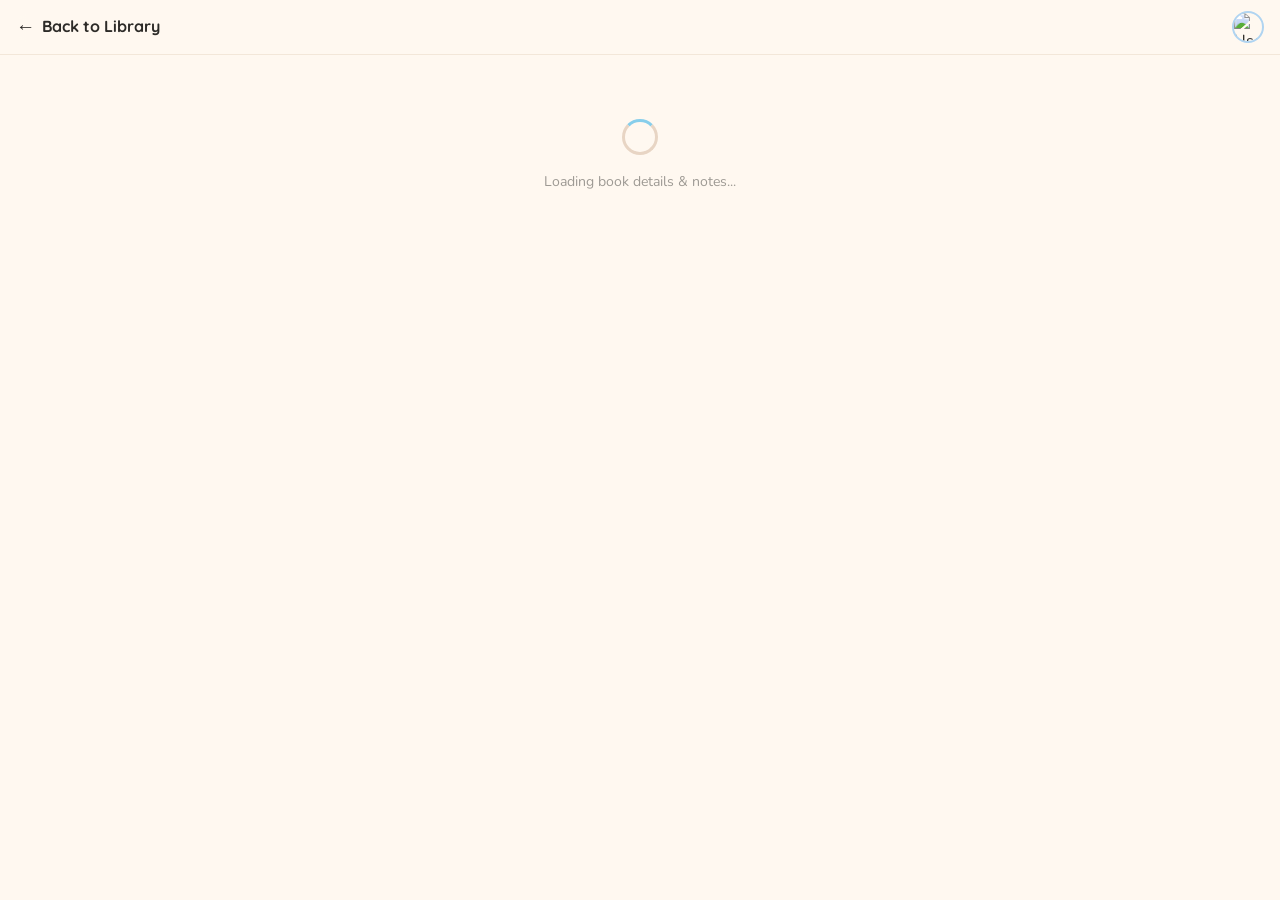
==== book-detail.html @ 28ae83ac "initial commit" ====
<!DOCTYPE html>
<html lang="en">
<head>
  <meta charset="UTF-8">
  <meta name="viewport" content="width=device-width, initial-scale=1.0">
  <meta name="description" content="Book Notes & Insights — Angel's Reading Corner">
  <title>Book Details — Angel's Reading Corner</title>
  <link rel="stylesheet" href="css/global.css">
  <link rel="stylesheet" href="css/library.css">
  <link rel="stylesheet" href="css/book-detail.css">
  <link rel="icon" href="data:image/svg+xml,<svg xmlns='http://www.w3.org/2000/svg' viewBox='0 0 100 100'><text y='.9em' font-size='90'>📖</text></svg>">
</head>
<body>
  <!-- ===== Top Bar ===== -->
  <header class="top-bar">
    <a href="library.html" class="top-bar-brand" aria-label="Back to library">
      <span class="brand-icon">←</span>
      <span class="brand-name">Back to Library</span>
    </a>
    <div class="top-bar-actions">
      <div id="user-avatar" class="user-avatar" title="Account">
        <img id="user-avatar-img" src="" alt="User">
      </div>
    </div>
  </header>

  <!-- ===== User Menu Dropdown ===== -->
  <div id="user-menu" class="user-menu" style="display: none;">
    <div class="user-menu-info">
      <img id="menu-avatar" src="" alt="User avatar">
      <div>
        <p id="menu-name" class="menu-name"></p>
        <p id="menu-email" class="menu-email"></p>
      </div>
    </div>
    <button id="btn-menu-logout" class="btn btn-secondary btn-sm" style="width:100%;">Sign Out</button>
  </div>

  <!-- ===== Main Content Container ===== -->
  <main class="book-detail-main container">
    <!-- Loading State -->
    <div id="loading-state" class="loading-state">
      <div class="loader"></div>
      <p>Loading book details & notes...</p>
    </div>

    <!-- Error State -->
    <div id="error-state" class="empty-state" style="display: none;">
      <div class="empty-illustration">⚠️</div>
      <h2>Book not found</h2>
      <p>This book might have been deleted or doesn't exist.</p>
      <a href="library.html" class="btn btn-primary" style="margin-top: 1rem;">Go back to Library</a>
    </div>

    <!-- Detail Container -->
    <div id="detail-container" class="detail-container" style="display: none;">
      <!-- Hero Card -->
      <section class="card book-hero-card animate-slide-up">
        <div class="book-hero-layout">
          <div class="book-hero-cover" id="detail-cover-box">
            <img id="detail-cover-img" src="" alt="Book cover">
          </div>
          <div class="book-hero-info">
            <div class="book-hero-header">
              <span id="detail-genre" class="genre-badge"></span>
              <div id="detail-rating" class="star-rating-display"></div>
            </div>
            <h1 id="detail-title" class="book-hero-title"></h1>
            <div class="book-hero-meta">
              <span id="detail-date" class="meta-item">
                <svg width="15" height="15" viewBox="0 0 24 24" fill="none" stroke="currentColor" stroke-width="2" stroke-linecap="round" stroke-linejoin="round"><rect x="3" y="4" width="18" height="18" rx="2" ry="2"></rect><line x1="16" y1="2" x2="16" y2="6"></line><line x1="8" y1="2" x2="8" y2="6"></line><line x1="3" y1="10" x2="21" y2="10"></line></svg>
                <span></span>
              </span>
              <span id="detail-pages" class="meta-item">
                <svg width="15" height="15" viewBox="0 0 24 24" fill="none" stroke="currentColor" stroke-width="2" stroke-linecap="round" stroke-linejoin="round"><path d="M2 3h6a4 4 0 0 1 4 4v14a3 3 0 0 0-3-3H2z"></path><path d="M22 3h-6a4 4 0 0 0-4 4v14a3 3 0 0 1 3-3h7z"></path></svg>
                <span></span>
              </span>
            </div>
            <div class="book-hero-actions">
              <button id="btn-edit-book" class="btn btn-secondary btn-sm">✏️ Edit Book</button>
              <button id="btn-delete-book" class="btn btn-danger btn-sm">🗑️ Delete Book</button>
            </div>
          </div>
        </div>
      </section>

      <!-- Notes Section -->
      <section class="notes-page-section animate-slide-up">
        <div class="notes-page-header">
          <div class="notes-title-wrap">
            <h2>📝 Notes & Insights</h2>
            <span id="notes-count-badge" class="notes-count-badge">0 notes</span>
          </div>
          <button id="btn-add-note" class="btn btn-primary btn-sm">+ Add Note</button>
        </div>

        <!-- Add/Edit Note Form -->
        <div id="note-form-wrap" class="note-form-wrap card" style="display: none;">
          <h3 id="note-form-title" style="margin-bottom: 0.8rem; font-size: 0.95rem;">New Note</h3>
          <form id="form-note" class="form-note" autocomplete="off">
            <input type="hidden" id="note-edit-id" value="">
            <div class="form-group">
              <label for="note-title">Note Title</label>
              <input type="text" id="note-title" placeholder="e.g., Key take-away from Chapter 3" required>
            </div>
            <div class="form-group">
              <label for="note-desc">Description / Thoughts</label>
              <textarea id="note-desc" placeholder="Write your insights, quotes, or learnings here..." required></textarea>
            </div>
            <div class="form-group">
              <label for="note-page">Page / Chapter (optional)</label>
              <input type="text" id="note-page" placeholder="e.g., Page 42 or Chapter 5">
            </div>
            <div class="form-actions">
              <button type="button" class="btn btn-secondary btn-sm" id="btn-cancel-note">Cancel</button>
              <button type="submit" class="btn btn-primary btn-sm" id="btn-save-note">Save Note</button>
            </div>
          </form>
        </div>

        <!-- Notes List -->
        <div id="notes-list" class="notes-list">
          <!-- Notes rendered dynamically -->
        </div>

        <div id="notes-empty" class="empty-state notes-empty" style="display: none;">
          <div class="empty-illustration" style="font-size: 2.5rem;">✍️</div>
          <h3>No notes recorded yet</h3>
          <p>Add your first note or chapter insight for this book!</p>
        </div>
      </section>
    </div>
  </main>

  <!-- ===== MODAL: Edit Book ===== -->
  <div id="modal-add-book" class="modal-overlay" aria-hidden="true">
    <div class="modal-content">
      <div class="modal-header">
        <h2 id="modal-book-title">Edit Book</h2>
        <button class="modal-close" data-close="modal-add-book" aria-label="Close">✕</button>
      </div>
      <form id="form-book" class="form-book" autocomplete="off">
        <input type="hidden" id="book-edit-id" value="">

        <div class="form-group">
          <label for="book-title">Book Title</label>
          <input type="text" id="book-title" placeholder="Enter book title..." required>
        </div>

        <div class="form-group">
          <label for="book-cover-input">Book Cover</label>
          <div class="cover-upload" id="cover-upload-area">
            <input type="file" id="book-cover-input" accept="image/*" class="sr-only">
            <div id="cover-preview" class="cover-preview">
              <svg width="28" height="28" viewBox="0 0 24 24" fill="none" stroke="var(--gray-400)" stroke-width="1.5" stroke-linecap="round" stroke-linejoin="round">
                <rect x="3" y="3" width="18" height="18" rx="2" ry="2"></rect>
                <circle cx="8.5" cy="8.5" r="1.5"></circle>
                <polyline points="21 15 16 10 5 21"></polyline>
              </svg>
              <span>Tap to change cover</span>
            </div>
          </div>
        </div>

        <div class="form-row">
          <div class="form-group">
            <label for="book-date">Date Read</label>
            <input type="date" id="book-date" required>
          </div>
          <div class="form-group">
            <label for="book-pages">Pages</label>
            <input type="number" id="book-pages" placeholder="0" min="1" required>
          </div>
        </div>

        <div class="form-group">
          <label for="book-genre">Genre</label>
          <select id="book-genre" required>
            <option value="" disabled selected>Select genre...</option>
            <option value="Fiction">Fiction</option>
            <option value="Non-Fiction">Non-Fiction</option>
            <option value="Fantasy">Fantasy</option>
            <option value="Sci-Fi">Sci-Fi</option>
            <option value="Romance">Romance</option>
            <option value="Mystery">Mystery</option>
            <option value="Horror">Horror</option>
            <option value="Self-Help">Self-Help</option>
            <option value="Biography">Biography</option>
            <option value="History">History</option>
            <option value="Science">Science</option>
            <option value="Philosophy">Philosophy</option>
            <option value="Psychology">Psychology</option>
            <option value="Business">Business</option>
            <option value="Poetry">Poetry</option>
            <option value="Manga">Manga</option>
            <option value="Other">Other</option>
          </select>
        </div>

        <div class="form-group">
          <label>Rating</label>
          <div class="star-rating" id="book-rating">
            <span class="star" data-value="1">★</span>
            <span class="star" data-value="2">★</span>
            <span class="star" data-value="3">★</span>
            <span class="star" data-value="4">★</span>
            <span class="star" data-value="5">★</span>
          </div>
        </div>

        <div class="form-actions">
          <button type="button" class="btn btn-secondary" data-close="modal-add-book">Cancel</button>
          <button type="submit" class="btn btn-primary" id="btn-save-book">
            <span id="btn-save-book-text">Update Book</span>
          </button>
        </div>
      </form>
    </div>
  </div>

  <!-- ===== MODAL: Delete Confirm ===== -->
  <div id="modal-confirm-delete" class="modal-overlay" aria-hidden="true">
    <div class="modal-content modal-confirm-content">
      <div class="confirm-body">
        <span class="confirm-icon">⚠️</span>
        <h3 id="confirm-title">Delete this book?</h3>
        <p id="confirm-desc">This will permanently delete the book and all its notes.</p>
      </div>
      <div class="form-actions">
        <button class="btn btn-secondary" data-close="modal-confirm-delete">Cancel</button>
        <button id="btn-confirm-delete" class="btn btn-danger">Delete</button>
      </div>
    </div>
  </div>

  <!-- Toast -->
  <div id="toast" class="toast"></div>

  <script type="module" src="js/book-detail.js"></script>
</body>
</html>
---- css/global.css ----
/* ============================================
   Angel's Reading Corner — Design System
   ============================================ */

/* Google Fonts */
@import url('https://fonts.googleapis.com/css2?family=Quicksand:wght@400;500;600;700&family=Nunito:wght@300;400;500;600;700&display=swap');

/* ---- CSS Custom Properties ---- */
:root {
  /* Primary: Sky Blue Spectrum */
  --blue-50: #EBF5FB;
  --blue-100: #D4E9F7;
  --blue-200: #B0D4F1;
  --blue-300: #87CEEB;
  --blue-400: #6BB9E0;
  --blue-500: #4FA3D4;
  --blue-600: #3A8CC0;

  /* Secondary: Beige / Cream Spectrum */
  --beige-50: #FFFDF9;
  --beige-100: #FFF8F0;
  --beige-200: #F5E6D3;
  --beige-300: #E8D5C4;
  --beige-400: #D4BFA8;
  --beige-500: #C0A98E;

  /* Neutrals */
  --gray-50: #FAFAFA;
  --gray-100: #F0EFED;
  --gray-200: #E0DEDA;
  --gray-300: #C5C2BD;
  --gray-400: #9E9A94;
  --gray-500: #6E6A64;
  --gray-600: #4A4743;
  --gray-700: #2D2B28;
  --gray-800: #1A1918;

  /* Accents */
  --coral: #F2A7A0;
  --coral-dark: #E8847A;
  --star-gold: #F5C542;
  --success: #8BC9A3;
  --danger: #E87E7E;
  --danger-hover: #D65B5B;

  /* Semantic */
  --bg-primary: var(--beige-100);
  --bg-card: #FFFFFF;
  --bg-modal-overlay: rgba(26, 25, 24, 0.55);
  --text-primary: var(--gray-700);
  --text-secondary: var(--gray-500);
  --text-muted: var(--gray-400);
  --border-light: var(--beige-300);
  --border-card: rgba(232, 213, 196, 0.5);

  /* Shadows */
  --shadow-sm: 0 1px 3px rgba(45, 43, 40, 0.06);
  --shadow-md: 0 4px 12px rgba(45, 43, 40, 0.08);
  --shadow-lg: 0 8px 28px rgba(45, 43, 40, 0.12);
  --shadow-xl: 0 16px 48px rgba(45, 43, 40, 0.16);
  --shadow-glow-blue: 0 0 20px rgba(135, 206, 235, 0.35);

  /* Radii */
  --radius-sm: 8px;
  --radius-md: 12px;
  --radius-lg: 16px;
  --radius-xl: 20px;
  --radius-full: 9999px;

  /* Typography */
  --font-heading: 'Quicksand', sans-serif;
  --font-body: 'Nunito', sans-serif;

  /* Transitions */
  --transition-fast: 150ms ease;
  --transition-base: 250ms ease;
  --transition-slow: 400ms ease;
  --transition-bounce: 400ms cubic-bezier(0.34, 1.56, 0.64, 1);
}

/* ---- Reset & Base ---- */
*,
*::before,
*::after {
  margin: 0;
  padding: 0;
  box-sizing: border-box;
}

html {
  font-size: 16px;
  -webkit-text-size-adjust: 100%;
  scroll-behavior: smooth;
}

body {
  font-family: var(--font-body);
  color: var(--text-primary);
  background-color: var(--bg-primary);
  line-height: 1.6;
  min-height: 100dvh;
  -webkit-font-smoothing: antialiased;
  -moz-osx-font-smoothing: grayscale;
  overflow-x: hidden;
}

h1, h2, h3, h4, h5, h6 {
  font-family: var(--font-heading);
  font-weight: 700;
  line-height: 1.3;
  color: var(--gray-700);
}

a {
  color: inherit;
  text-decoration: none;
}

img {
  max-width: 100%;
  display: block;
}

button {
  font-family: var(--font-body);
  cursor: pointer;
  border: none;
  background: none;
  font-size: inherit;
}

input, select, textarea {
  font-family: var(--font-body);
  font-size: 0.95rem;
  border: 1.5px solid var(--border-light);
  border-radius: var(--radius-md);
  padding: 0.7rem 1rem;
  background-color: var(--beige-50);
  color: var(--text-primary);
  transition: border-color var(--transition-fast), box-shadow var(--transition-fast);
  width: 100%;
}

input:focus, select:focus, textarea:focus {
  outline: none;
  border-color: var(--blue-300);
  box-shadow: 0 0 0 3px rgba(135, 206, 235, 0.2);
}

textarea {
  resize: vertical;
  min-height: 80px;
}

select {
  appearance: none;
  background-image: url("data:image/svg+xml,%3Csvg xmlns='http://www.w3.org/2000/svg' width='12' height='12' viewBox='0 0 24 24' fill='none' stroke='%239E9A94' stroke-width='2' stroke-linecap='round' stroke-linejoin='round'%3E%3Cpolyline points='6 9 12 15 18 9'%3E%3C/polyline%3E%3C/svg%3E");
  background-repeat: no-repeat;
  background-position: right 0.75rem center;
  padding-right: 2.2rem;
}

/* ---- Utility Classes ---- */
.container {
  width: 100%;
  max-width: 480px;
  margin: 0 auto;
  padding: 0 1rem;
}

.sr-only {
  position: absolute;
  width: 1px;
  height: 1px;
  padding: 0;
  margin: -1px;
  overflow: hidden;
  clip: rect(0, 0, 0, 0);
  border: 0;
}

/* ---- Buttons ---- */
.btn {
  display: inline-flex;
  align-items: center;
  justify-content: center;
  gap: 0.5rem;
  font-weight: 600;
  font-size: 0.9rem;
  padding: 0.65rem 1.4rem;
  border-radius: var(--radius-full);
  transition: all var(--transition-base);
  line-height: 1;
  white-space: nowrap;
}

.btn-primary {
  background: linear-gradient(135deg, var(--blue-300), var(--blue-500));
  color: #fff;
  box-shadow: var(--shadow-md), var(--shadow-glow-blue);
}

.btn-primary:hover {
  transform: translateY(-1px);
  box-shadow: var(--shadow-lg), 0 0 30px rgba(135, 206, 235, 0.4);
}

.btn-primary:active {
  transform: translateY(0);
}

.btn-secondary {
  background: var(--beige-200);
  color: var(--gray-600);
}

.btn-secondary:hover {
  background: var(--beige-300);
}

.btn-danger {
  background: var(--danger);
  color: #fff;
}

.btn-danger:hover {
  background: var(--danger-hover);
}

.btn-ghost {
  background: transparent;
  color: var(--text-secondary);
  padding: 0.5rem 0.8rem;
}

.btn-ghost:hover {
  background: var(--beige-200);
  color: var(--text-primary);
}

.btn-icon {
  width: 40px;
  height: 40px;
  padding: 0;
  border-radius: var(--radius-full);
  display: flex;
  align-items: center;
  justify-content: center;
}

.btn-sm {
  font-size: 0.8rem;
  padding: 0.45rem 1rem;
}

/* ---- Cards ---- */
.card {
  background: var(--bg-card);
  border-radius: var(--radius-lg);
  border: 1px solid var(--border-card);
  box-shadow: var(--shadow-sm);
  transition: transform var(--transition-base), box-shadow var(--transition-base);
}

.card:hover {
  box-shadow: var(--shadow-md);
}

/* ---- Glassmorphism Card ---- */
.glass-card {
  background: rgba(255, 255, 255, 0.65);
  backdrop-filter: blur(16px);
  -webkit-backdrop-filter: blur(16px);
  border-radius: var(--radius-xl);
  border: 1px solid rgba(255, 255, 255, 0.4);
  box-shadow: var(--shadow-md);
}

/* ---- Star Rating ---- */
.star-rating {
  display: flex;
  gap: 3px;
}

.star-rating .star {
  font-size: 1.1rem;
  color: var(--gray-300);
  cursor: pointer;
  transition: color var(--transition-fast), transform var(--transition-fast);
}

.star-rating .star.active {
  color: var(--star-gold);
}

.star-rating .star:hover {
  transform: scale(1.2);
}

.star-rating-display {
  display: flex;
  gap: 2px;
}

.star-rating-display .star {
  font-size: 0.85rem;
  color: var(--gray-300);
}

.star-rating-display .star.active {
  color: var(--star-gold);
}

/* ---- Genre Badge ---- */
.genre-badge {
  display: inline-flex;
  align-items: center;
  font-size: 0.7rem;
  font-weight: 600;
  letter-spacing: 0.03em;
  padding: 0.25rem 0.7rem;
  border-radius: var(--radius-full);
  background: var(--blue-100);
  color: var(--blue-600);
  text-transform: uppercase;
}

/* ---- Modal ---- */
.modal-overlay {
  position: fixed;
  inset: 0;
  background: var(--bg-modal-overlay);
  backdrop-filter: blur(6px);
  -webkit-backdrop-filter: blur(6px);
  z-index: 1000;
  display: flex;
  align-items: flex-end;
  justify-content: center;
  opacity: 0;
  visibility: hidden;
  transition: opacity var(--transition-base), visibility var(--transition-base);
}

.modal-overlay.active {
  opacity: 1;
  visibility: visible;
}

.modal-content {
  background: var(--bg-card);
  border-radius: var(--radius-xl) var(--radius-xl) 0 0;
  width: 100%;
  max-width: 500px;
  max-height: 92dvh;
  overflow-y: auto;
  padding: 1.5rem;
  transform: translateY(100%);
  transition: transform var(--transition-slow);
}

.modal-overlay.active .modal-content {
  transform: translateY(0);
}

.modal-header {
  display: flex;
  align-items: center;
  justify-content: space-between;
  margin-bottom: 1.2rem;
}

.modal-header h2 {
  font-size: 1.15rem;
}

.modal-close {
  width: 32px;
  height: 32px;
  border-radius: var(--radius-full);
  display: flex;
  align-items: center;
  justify-content: center;
  color: var(--text-secondary);
  transition: background var(--transition-fast);
  font-size: 1.2rem;
  flex-shrink: 0;
}

.modal-close:hover {
  background: var(--gray-100);
}

/* Scrollbar Styling */
.modal-content::-webkit-scrollbar {
  width: 4px;
}

.modal-content::-webkit-scrollbar-track {
  background: transparent;
}

.modal-content::-webkit-scrollbar-thumb {
  background: var(--beige-300);
  border-radius: var(--radius-full);
}

/* ---- Form Groups ---- */
.form-group {
  margin-bottom: 1rem;
}

.form-group label {
  display: block;
  font-size: 0.82rem;
  font-weight: 600;
  color: var(--text-secondary);
  margin-bottom: 0.35rem;
  font-family: var(--font-heading);
}

/* ---- Toast Notification ---- */
.toast {
  position: fixed;
  bottom: 2rem;
  left: 50%;
  transform: translateX(-50%) translateY(120%);
  background: var(--gray-700);
  color: #fff;
  font-size: 0.85rem;
  font-weight: 500;
  padding: 0.7rem 1.5rem;
  border-radius: var(--radius-full);
  box-shadow: var(--shadow-lg);
  z-index: 2000;
  opacity: 0;
  transition: all var(--transition-bounce);
  white-space: nowrap;
}

.toast.show {
  opacity: 1;
  transform: translateX(-50%) translateY(0);
}

/* ---- Keyframe Animations ---- */
@keyframes fadeIn {
  from { opacity: 0; }
  to { opacity: 1; }
}

@keyframes slideUp {
  from { opacity: 0; transform: translateY(20px); }
  to { opacity: 1; transform: translateY(0); }
}

@keyframes slideDown {
  from { opacity: 0; transform: translateY(-10px); }
  to { opacity: 1; transform: translateY(0); }
}

@keyframes shimmer {
  0% { background-position: -200% center; }
  100% { background-position: 200% center; }
}

@keyframes sparkle {
  0%, 100% { opacity: 0.4; transform: scale(0.8); }
  50% { opacity: 1; transform: scale(1.2); }
}

@keyframes float {
  0%, 100% { transform: translateY(0); }
  50% { transform: translateY(-6px); }
}

@keyframes pulse-glow {
  0%, 100% { box-shadow: 0 0 8px rgba(135, 206, 235, 0.3); }
  50% { box-shadow: 0 0 24px rgba(135, 206, 235, 0.6); }
}

.animate-fade-in {
  animation: fadeIn 0.5s ease forwards;
}

.animate-slide-up {
  animation: slideUp 0.5s ease forwards;
}

/* ---- Responsive ---- */
@media (min-width: 768px) {
  .container {
    max-width: 720px;
  }

  .modal-content {
    border-radius: var(--radius-xl);
    max-height: 85dvh;
  }

  .modal-overlay {
    align-items: center;
  }

  .modal-content {
    transform: translateY(30px);
    opacity: 0;
  }

  .modal-overlay.active .modal-content {
    transform: translateY(0);
    opacity: 1;
  }
}

@media (min-width: 1024px) {
  .container {
    max-width: 960px;
  }
}
---- css/library.css ----
/* ============================================
   Library Page Styles — Angel's Reading Corner
   ============================================ */

/* ---- Top Bar ---- */
.top-bar {
  position: sticky;
  top: 0;
  z-index: 100;
  display: flex;
  align-items: center;
  justify-content: space-between;
  padding: 0.7rem 1rem;
  background: rgba(255, 248, 240, 0.85);
  backdrop-filter: blur(12px);
  -webkit-backdrop-filter: blur(12px);
  border-bottom: 1px solid var(--border-card);
}

.top-bar-brand {
  display: flex;
  align-items: center;
  gap: 0.45rem;
  text-decoration: none;
}

.brand-icon {
  font-size: 1.2rem;
}

.brand-name {
  font-family: var(--font-heading);
  font-weight: 700;
  font-size: 1rem;
  color: var(--gray-700);
}

.top-bar-actions {
  display: flex;
  align-items: center;
  gap: 0.4rem;
}

/* User Avatar */
.user-avatar {
  width: 32px;
  height: 32px;
  border-radius: var(--radius-full);
  overflow: hidden;
  cursor: pointer;
  border: 2px solid var(--blue-200);
  transition: border-color var(--transition-fast);
}

.user-avatar:hover {
  border-color: var(--blue-400);
}

.user-avatar img {
  width: 100%;
  height: 100%;
  object-fit: cover;
}

/* User Menu */
.user-menu {
  position: fixed;
  top: 56px;
  right: 1rem;
  z-index: 200;
  background: var(--bg-card);
  border: 1px solid var(--border-card);
  border-radius: var(--radius-lg);
  padding: 1rem;
  box-shadow: var(--shadow-lg);
  min-width: 220px;
  animation: slideDown 0.2s ease;
}

.user-menu-info {
  display: flex;
  align-items: center;
  gap: 0.7rem;
  margin-bottom: 0.8rem;
  padding-bottom: 0.8rem;
  border-bottom: 1px solid var(--gray-100);
}

.user-menu-info img {
  width: 36px;
  height: 36px;
  border-radius: var(--radius-full);
  object-fit: cover;
}

.menu-name {
  font-family: var(--font-heading);
  font-weight: 600;
  font-size: 0.85rem;
  color: var(--gray-700);
}

.menu-email {
  font-size: 0.72rem;
  color: var(--text-muted);
}

/* ---- Filter Bar ---- */
.filter-bar {
  padding: 0.8rem 1rem;
  display: flex;
  flex-direction: column;
  gap: 0.6rem;
  background: var(--bg-primary);
}

.search-wrap {
  position: relative;
}

.search-icon {
  position: absolute;
  left: 0.8rem;
  top: 50%;
  transform: translateY(-50%);
  color: var(--text-muted);
  pointer-events: none;
}

.search-wrap input {
  padding-left: 2.3rem;
}

.filter-controls {
  display: flex;
  gap: 0.5rem;
}

.filter-controls select {
  flex: 1;
  font-size: 0.82rem;
  padding: 0.55rem 2rem 0.55rem 0.7rem;
}

/* ---- Library Main ---- */
.library-main {
  padding: 0.5rem 1rem 6rem;
  min-height: calc(100dvh - 140px);
}

/* ---- Book Grid ---- */
.book-grid {
  display: grid;
  grid-template-columns: repeat(2, 1fr);
  gap: 0.8rem;
}

.book-card {
  position: relative;
  border-radius: var(--radius-lg);
  overflow: hidden;
  background: var(--bg-card);
  border: 1px solid var(--border-card);
  box-shadow: var(--shadow-sm);
  cursor: pointer;
  transition: transform var(--transition-base), box-shadow var(--transition-base);
  animation: slideUp 0.4s ease both;
}

.book-card:hover {
  transform: translateY(-3px);
  box-shadow: var(--shadow-lg);
}

.book-card-cover {
  width: 100%;
  aspect-ratio: 2 / 3;
  overflow: hidden;
  background: var(--beige-200);
  position: relative;
}

.book-card-cover img {
  width: 100%;
  height: 100%;
  object-fit: cover;
  transition: transform var(--transition-slow);
}

.book-card:hover .book-card-cover img {
  transform: scale(1.05);
}

.book-card-cover .cover-placeholder {
  display: flex;
  flex-direction: column;
  align-items: center;
  justify-content: center;
  width: 100%;
  height: 100%;
  font-size: 2.5rem;
  color: var(--gray-400);
  gap: 0.3rem;
  background: linear-gradient(135deg, var(--beige-100), var(--beige-200));
}

.book-card-cover .cover-placeholder span {
  font-size: 0.65rem;
  color: var(--text-muted);
  font-family: var(--font-heading);
}

.book-card-info {
  padding: 0.6rem 0.7rem;
}

.book-card-title {
  font-family: var(--font-heading);
  font-size: 0.82rem;
  font-weight: 700;
  color: var(--gray-700);
  line-height: 1.3;
  display: -webkit-box;
  -webkit-line-clamp: 2;
  -webkit-box-orient: vertical;
  overflow: hidden;
  margin-bottom: 0.3rem;
}

.book-card-meta {
  display: flex;
  align-items: center;
  justify-content: space-between;
}

.book-card-meta .star-rating-display {
  gap: 1px;
}

.book-card-meta .star-rating-display .star {
  font-size: 0.7rem;
}

.book-card-meta .genre-badge {
  font-size: 0.6rem;
  padding: 0.15rem 0.45rem;
}

/* Animation delay for staggered grid */
.book-card:nth-child(1) { animation-delay: 0s; }
.book-card:nth-child(2) { animation-delay: 0.05s; }
.book-card:nth-child(3) { animation-delay: 0.1s; }
.book-card:nth-child(4) { animation-delay: 0.15s; }
.book-card:nth-child(5) { animation-delay: 0.2s; }
.book-card:nth-child(6) { animation-delay: 0.25s; }
.book-card:nth-child(7) { animation-delay: 0.3s; }
.book-card:nth-child(8) { animation-delay: 0.35s; }

/* ---- Empty State ---- */
.empty-state {
  text-align: center;
  padding: 3rem 1rem;
  animation: fadeIn 0.6s ease;
}

.empty-illustration {
  font-size: 3.5rem;
  margin-bottom: 1rem;
  animation: float 3s ease-in-out infinite;
}

.empty-state h2 {
  font-size: 1.15rem;
  margin-bottom: 0.4rem;
}

.empty-state p {
  font-size: 0.88rem;
  color: var(--text-secondary);
}

/* ---- Loading State ---- */
.loading-state {
  text-align: center;
  padding: 3rem 1rem;
}

.loader {
  width: 36px;
  height: 36px;
  border: 3px solid var(--beige-300);
  border-top-color: var(--blue-300);
  border-radius: 50%;
  margin: 0 auto 1rem;
  animation: spin 0.8s linear infinite;
}

@keyframes spin {
  to { transform: rotate(360deg); }
}

.loading-state p {
  font-size: 0.88rem;
  color: var(--text-muted);
}

/* ---- FAB ---- */
.fab {
  position: fixed;
  bottom: 1.5rem;
  right: 1.25rem;
  width: 56px;
  height: 56px;
  border-radius: var(--radius-full);
  background: linear-gradient(135deg, var(--blue-300), var(--blue-500));
  color: #fff;
  display: flex;
  align-items: center;
  justify-content: center;
  box-shadow: var(--shadow-lg), var(--shadow-glow-blue);
  cursor: pointer;
  border: none;
  z-index: 50;
  transition: all var(--transition-base);
}

.fab:hover {
  transform: scale(1.08) translateY(-2px);
  box-shadow: var(--shadow-xl), 0 0 30px rgba(135, 206, 235, 0.5);
}

.fab:active {
  transform: scale(0.96);
}

/* ---- Cover Upload ---- */
.cover-upload {
  border: 2px dashed var(--beige-300);
  border-radius: var(--radius-md);
  cursor: pointer;
  transition: border-color var(--transition-fast), background var(--transition-fast);
  overflow: hidden;
}

.cover-upload:hover {
  border-color: var(--blue-300);
  background: var(--blue-50);
}

.cover-preview {
  display: flex;
  flex-direction: column;
  align-items: center;
  justify-content: center;
  gap: 0.5rem;
  padding: 1.5rem;
  min-height: 120px;
  color: var(--text-muted);
  font-size: 0.82rem;
}

.cover-preview.has-image {
  padding: 0;
}

.cover-preview.has-image img {
  width: 100%;
  max-height: 200px;
  object-fit: contain;
}

/* ---- Form Row ---- */
.form-row {
  display: flex;
  gap: 0.8rem;
}

.form-row .form-group {
  flex: 1;
}

/* ---- Form Actions ---- */
.form-actions {
  display: flex;
  gap: 0.6rem;
  justify-content: flex-end;
  margin-top: 1.2rem;
}

/* ---- Book Detail Modal ---- */
.modal-detail-content {
  padding-bottom: 2rem;
}

.detail-book-info {
  display: flex;
  gap: 1rem;
  margin-bottom: 1rem;
}

.detail-cover {
  flex-shrink: 0;
  width: 100px;
  height: 140px;
  border-radius: var(--radius-md);
  overflow: hidden;
  background: var(--beige-200);
  box-shadow: var(--shadow-md);
}

.detail-cover img {
  width: 100%;
  height: 100%;
  object-fit: cover;
}

.detail-meta {
  flex: 1;
  display: flex;
  flex-direction: column;
  gap: 0.35rem;
}

.detail-title {
  font-size: 1.1rem;
  line-height: 1.3;
}

.detail-stats-row {
  display: flex;
  flex-wrap: wrap;
  gap: 0.8rem;
  margin-top: 0.3rem;
}

.detail-stat {
  display: flex;
  align-items: center;
  gap: 0.3rem;
  font-size: 0.78rem;
  color: var(--text-secondary);
}

.detail-stat svg {
  flex-shrink: 0;
  color: var(--text-muted);
}

/* Book Actions */
.detail-book-actions {
  display: flex;
  gap: 0.5rem;
  padding: 0.8rem 0;
  border-top: 1px solid var(--gray-100);
  border-bottom: 1px solid var(--gray-100);
  margin-bottom: 1rem;
}

/* ---- Notes Section ---- */
.detail-notes-section {
  margin-top: 0.5rem;
}

.detail-notes-header {
  display: flex;
  align-items: center;
  justify-content: space-between;
  margin-bottom: 0.8rem;
}

.detail-notes-header h3 {
  font-size: 1rem;
}

/* Note Form */
.note-form-wrap {
  background: var(--beige-50);
  border: 1px solid var(--border-light);
  border-radius: var(--radius-md);
  padding: 1rem;
  margin-bottom: 0.8rem;
  animation: slideDown 0.3s ease;
}

.note-form-wrap .form-group {
  margin-bottom: 0.7rem;
}

.note-form-wrap input,
.note-form-wrap textarea {
  font-size: 0.85rem;
  padding: 0.55rem 0.8rem;
}

.note-form-wrap textarea {
  min-height: 60px;
}

/* Notes List */
.notes-list {
  display: flex;
  flex-direction: column;
  gap: 0.6rem;
}

.note-card {
  background: var(--beige-50);
  border: 1px solid var(--border-card);
  border-radius: var(--radius-md);
  padding: 0.8rem;
  animation: slideUp 0.3s ease both;
}

.note-card-header {
  display: flex;
  align-items: flex-start;
  justify-content: space-between;
  gap: 0.5rem;
  margin-bottom: 0.3rem;
}

.note-card-title {
  font-family: var(--font-heading);
  font-weight: 700;
  font-size: 0.88rem;
  color: var(--gray-700);
}

.note-card-actions {
  display: flex;
  gap: 0.2rem;
  flex-shrink: 0;
}

.note-card-actions button {
  font-size: 0.75rem;
  padding: 0.2rem 0.4rem;
  border-radius: var(--radius-sm);
  color: var(--text-muted);
  transition: all var(--transition-fast);
}

.note-card-actions button:hover {
  background: var(--gray-100);
  color: var(--text-primary);
}

.note-card-desc {
  font-size: 0.82rem;
  color: var(--text-secondary);
  line-height: 1.55;
  margin-bottom: 0.4rem;
  white-space: pre-wrap;
}

.note-card-footer {
  display: flex;
  gap: 0.8rem;
  font-size: 0.7rem;
  color: var(--text-muted);
}

.notes-empty {
  text-align: center;
  padding: 1.5rem 0;
  color: var(--text-muted);
  font-size: 0.88rem;
}

/* ---- Stats Modal ---- */
.stats-grid {
  display: grid;
  grid-template-columns: repeat(2, 1fr);
  gap: 0.6rem;
  margin-bottom: 1.2rem;
}

.stat-card {
  background: var(--beige-50);
  border: 1px solid var(--border-card);
  border-radius: var(--radius-lg);
  padding: 1rem;
  display: flex;
  flex-direction: column;
  align-items: center;
  gap: 0.2rem;
  text-align: center;
}

.stat-icon {
  font-size: 1.5rem;
}

.stat-value {
  font-family: var(--font-heading);
  font-size: 1.6rem;
  font-weight: 700;
  color: var(--gray-700);
  line-height: 1.2;
}

.stat-label {
  font-size: 0.72rem;
  color: var(--text-muted);
  font-weight: 600;
  text-transform: uppercase;
  letter-spacing: 0.04em;
}

/* Monthly Chart */
.monthly-section {
  margin-top: 0.5rem;
}

.monthly-title {
  font-size: 0.9rem;
  margin-bottom: 0.8rem;
}

.monthly-chart {
  display: flex;
  align-items: flex-end;
  gap: 0.4rem;
  height: 120px;
  padding: 0 0.5rem;
}

.month-bar-wrap {
  flex: 1;
  display: flex;
  flex-direction: column;
  align-items: center;
  gap: 0.3rem;
  height: 100%;
}

.month-bar-container {
  flex: 1;
  width: 100%;
  display: flex;
  align-items: flex-end;
  justify-content: center;
}

.month-bar {
  width: 70%;
  min-height: 4px;
  background: linear-gradient(180deg, var(--blue-300), var(--blue-400));
  border-radius: var(--radius-sm) var(--radius-sm) 0 0;
  transition: height 0.5s ease;
  position: relative;
}

.month-bar-count {
  position: absolute;
  top: -18px;
  left: 50%;
  transform: translateX(-50%);
  font-size: 0.7rem;
  font-weight: 700;
  color: var(--blue-500);
  font-family: var(--font-heading);
}

.month-label {
  font-size: 0.65rem;
  color: var(--text-muted);
  font-weight: 600;
}

/* ---- Confirm Delete Modal ---- */
.modal-confirm-content {
  padding: 1.5rem;
}

.confirm-body {
  text-align: center;
  margin-bottom: 1rem;
}

.confirm-icon {
  font-size: 2.5rem;
  display: block;
  margin-bottom: 0.5rem;
}

.confirm-body h3 {
  font-size: 1.05rem;
  margin-bottom: 0.3rem;
}

.confirm-body p {
  font-size: 0.85rem;
  color: var(--text-secondary);
}

.modal-confirm-content .form-actions {
  justify-content: center;
}

/* ---- Responsive ---- */
@media (min-width: 500px) {
  .book-grid {
    grid-template-columns: repeat(3, 1fr);
  }
}

@media (min-width: 768px) {
  .filter-bar {
    flex-direction: row;
    align-items: center;
    padding: 0.8rem 1.5rem;
  }

  .search-wrap {
    flex: 1;
    max-width: 300px;
  }

  .library-main {
    padding: 1rem 1.5rem 6rem;
  }

  .book-grid {
    grid-template-columns: repeat(3, 1fr);
    gap: 1rem;
  }

  .detail-cover {
    width: 120px;
    height: 170px;
  }
}

@media (min-width: 1024px) {
  .book-grid {
    grid-template-columns: repeat(4, 1fr);
  }

  .library-main {
    max-width: 960px;
    margin: 0 auto;
  }
}
---- css/book-detail.css ----
/* ============================================
   Book Detail Page Styles — Angel's Reading Corner
   ============================================ */

.book-detail-main {
  padding-top: 1rem;
  padding-bottom: 5rem;
}

/* ---- Hero Card ---- */
.book-hero-card {
  padding: 1.25rem;
  margin-bottom: 1.5rem;
  background: var(--bg-card);
  border: 1px solid var(--border-card);
}

.book-hero-layout {
  display: flex;
  flex-direction: column;
  gap: 1.2rem;
  align-items: center;
  text-align: center;
}

.book-hero-cover {
  width: 140px;
  height: 200px;
  border-radius: var(--radius-md);
  overflow: hidden;
  background: var(--beige-200);
  box-shadow: var(--shadow-md);
  flex-shrink: 0;
}

.book-hero-cover img {
  width: 100%;
  height: 100%;
  object-fit: cover;
}

.book-hero-info {
  display: flex;
  flex-direction: column;
  align-items: center;
  gap: 0.5rem;
  width: 100%;
}

.book-hero-header {
  display: flex;
  align-items: center;
  justify-content: center;
  gap: 0.8rem;
  flex-wrap: wrap;
}

.book-hero-title {
  font-size: 1.4rem;
  line-height: 1.3;
  color: var(--gray-700);
}

.book-hero-meta {
  display: flex;
  align-items: center;
  justify-content: center;
  gap: 1rem;
  font-size: 0.82rem;
  color: var(--text-secondary);
}

.meta-item {
  display: flex;
  align-items: center;
  gap: 0.35rem;
}

.meta-item svg {
  color: var(--text-muted);
}

.book-hero-actions {
  display: flex;
  gap: 0.6rem;
  margin-top: 0.6rem;
}

/* ---- Notes Section ---- */
.notes-page-section {
  display: flex;
  flex-direction: column;
  gap: 1rem;
}

.notes-page-header {
  display: flex;
  align-items: center;
  justify-content: space-between;
  padding: 0 0.2rem;
}

.notes-title-wrap {
  display: flex;
  align-items: center;
  gap: 0.6rem;
}

.notes-title-wrap h2 {
  font-size: 1.15rem;
}

.notes-count-badge {
  font-size: 0.72rem;
  font-weight: 700;
  padding: 0.2rem 0.6rem;
  border-radius: var(--radius-full);
  background: var(--blue-100);
  color: var(--blue-600);
  font-family: var(--font-heading);
}

.note-form-wrap {
  padding: 1.2rem;
  margin-bottom: 1rem;
}

.notes-list {
  display: flex;
  flex-direction: column;
  gap: 0.8rem;
}

.note-card {
  background: var(--bg-card);
  border: 1px solid var(--border-card);
  border-radius: var(--radius-lg);
  padding: 1rem 1.1rem;
  box-shadow: var(--shadow-sm);
  transition: transform var(--transition-base), box-shadow var(--transition-base);
}

.note-card:hover {
  transform: translateY(-2px);
  box-shadow: var(--shadow-md);
}

/* ---- Desktop & Tablet Responsive Layout ---- */
@media (min-width: 640px) {
  .book-hero-layout {
    flex-direction: row;
    align-items: flex-start;
    text-align: left;
    gap: 1.5rem;
  }

  .book-hero-info {
    align-items: flex-start;
  }

  .book-hero-header {
    justify-content: flex-start;
  }

  .book-hero-meta {
    justify-content: flex-start;
  }

  .book-hero-cover {
    width: 150px;
    height: 215px;
  }
}
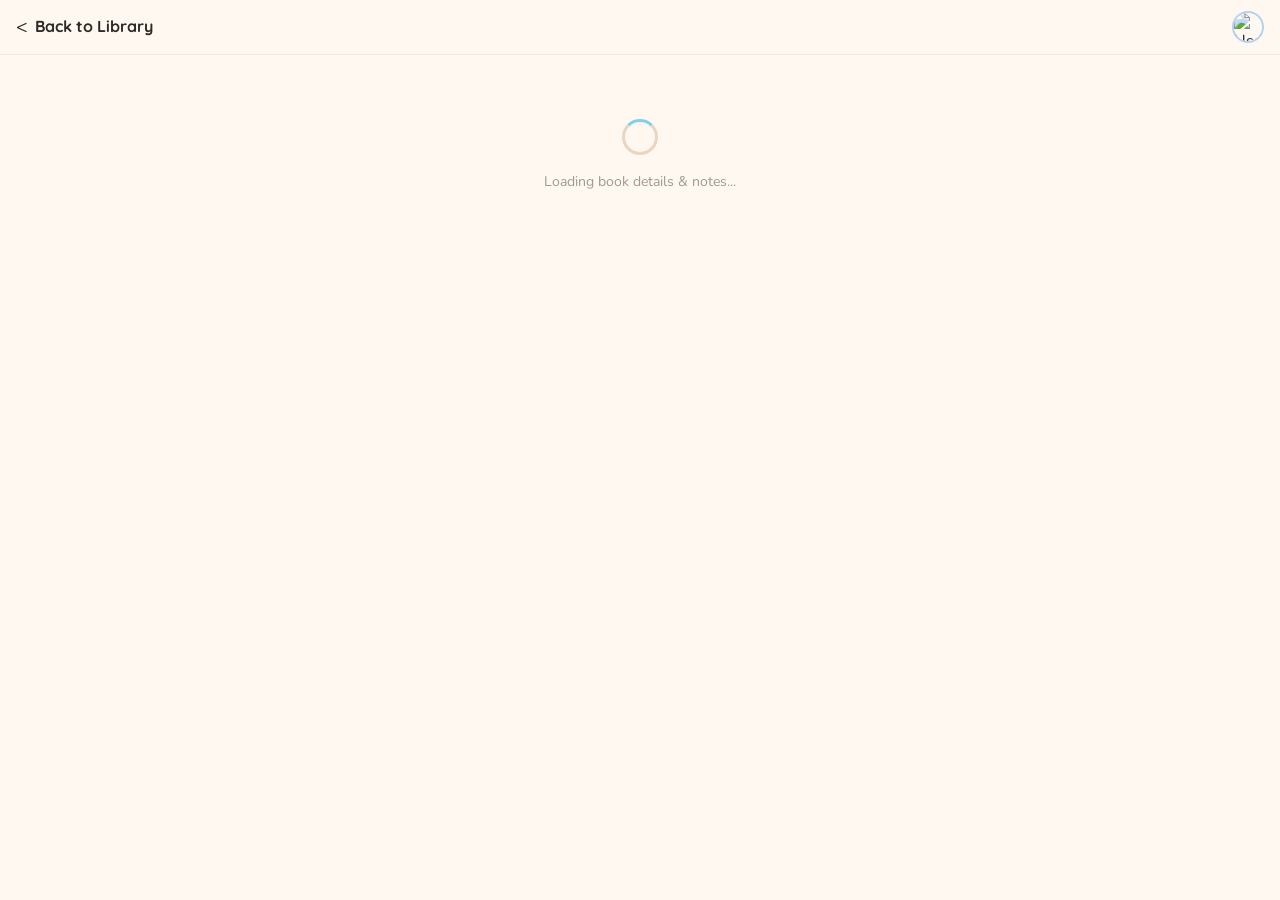
==== commit 97db9898: "penyesuaian tampilan di mobile" ====
--- a/book-detail.html
+++ b/book-detail.html
@@ -8,16 +8,18 @@
   <link rel="stylesheet" href="css/global.css">
   <link rel="stylesheet" href="css/library.css">
   <link rel="stylesheet" href="css/book-detail.css">
-  <link rel="icon" href="data:image/svg+xml,<svg xmlns='http://www.w3.org/2000/svg' viewBox='0 0 100 100'><text y='.9em' font-size='90'>📖</text></svg>">
+  <link rel="icon" href="data:image/svg+xml,<svg xmlns='http://www.w3.org/2000/svg' viewBox='0 0 100 100'><text y='.9em' font-size='90'>♡</text></svg>">
 </head>
 <body>
   <!-- ===== Top Bar ===== -->
   <header class="top-bar">
     <a href="library.html" class="top-bar-brand" aria-label="Back to library">
-      <span class="brand-icon">←</span>
+      <span class="brand-icon"><</span>
       <span class="brand-name">Back to Library</span>
     </a>
     <div class="top-bar-actions">
+      <!-- Edit button shown only in view mode -->
+      <button id="btn-toggle-edit" class="btn-edit-text" style="display: none;" title="Edit book info">Edit</button>
       <div id="user-avatar" class="user-avatar" title="Account">
         <img id="user-avatar-img" src="" alt="User">
       </div>
@@ -46,7 +48,7 @@
 
     <!-- Error State -->
     <div id="error-state" class="empty-state" style="display: none;">
-      <div class="empty-illustration">⚠️</div>
+      <div class="empty-illustration">!</div>
       <h2>Book not found</h2>
       <p>This book might have been deleted or doesn't exist.</p>
       <a href="library.html" class="btn btn-primary" style="margin-top: 1rem;">Go back to Library</a>
@@ -76,9 +78,20 @@
                 <span></span>
               </span>
             </div>
+            <!-- Reading Progress Bar -->
+            <div id="reading-progress-wrap" class="reading-progress-wrap" style="display: none;">
+              <div class="progress-label-row">
+                <span class="progress-label">Reading Progress</span>
+                <span id="progress-percent" class="progress-percent">0%</span>
+              </div>
+              <div class="progress-bar-track">
+                <div id="progress-bar-fill" class="progress-bar-fill" style="width: 0%;"></div>
+              </div>
+              <span id="progress-pages-info" class="progress-pages-info"></span>
+            </div>
             <div class="book-hero-actions">
-              <button id="btn-edit-book" class="btn btn-secondary btn-sm">✏️ Edit Book</button>
-              <button id="btn-delete-book" class="btn btn-danger btn-sm">🗑️ Delete Book</button>
+              <button id="btn-edit-book" class="btn btn-secondary btn-sm edit-mode-only">Edit Details</button>
+              <button id="btn-delete-book" class="btn btn-danger btn-sm edit-mode-only">Delete Book</button>
             </div>
           </div>
         </div>
@@ -88,49 +101,81 @@
       <section class="notes-page-section animate-slide-up">
         <div class="notes-page-header">
           <div class="notes-title-wrap">
-            <h2>📝 Notes & Insights</h2>
+            <h2>Notes &amp; Insights</h2>
             <span id="notes-count-badge" class="notes-count-badge">0 notes</span>
           </div>
-          <button id="btn-add-note" class="btn btn-primary btn-sm">+ Add Note</button>
-        </div>
-
-        <!-- Add/Edit Note Form -->
-        <div id="note-form-wrap" class="note-form-wrap card" style="display: none;">
-          <h3 id="note-form-title" style="margin-bottom: 0.8rem; font-size: 0.95rem;">New Note</h3>
-          <form id="form-note" class="form-note" autocomplete="off">
-            <input type="hidden" id="note-edit-id" value="">
-            <div class="form-group">
-              <label for="note-title">Note Title</label>
-              <input type="text" id="note-title" placeholder="e.g., Key take-away from Chapter 3" required>
-            </div>
-            <div class="form-group">
-              <label for="note-desc">Description / Thoughts</label>
-              <textarea id="note-desc" placeholder="Write your insights, quotes, or learnings here..." required></textarea>
-            </div>
-            <div class="form-group">
-              <label for="note-page">Page / Chapter (optional)</label>
-              <input type="text" id="note-page" placeholder="e.g., Page 42 or Chapter 5">
-            </div>
-            <div class="form-actions">
-              <button type="button" class="btn btn-secondary btn-sm" id="btn-cancel-note">Cancel</button>
-              <button type="submit" class="btn btn-primary btn-sm" id="btn-save-note">Save Note</button>
-            </div>
-          </form>
-        </div>
-
-        <!-- Notes List -->
+          <div class="notes-header-right">
+            <select id="notes-sort-select" class="notes-sort-select" aria-label="Sort notes by time">
+              <option value="asc">Oldest First (Asc)</option>
+              <option value="desc">Newest First (Desc)</option>
+            </select>
+            <button id="btn-add-note" class="btn btn-primary btn-sm edit-mode-only">+ Add Note</button>
+          </div>
+        </div>
+
+        <!-- Notes List (grouped by chapter) -->
         <div id="notes-list" class="notes-list">
           <!-- Notes rendered dynamically -->
         </div>
 
         <div id="notes-empty" class="empty-state notes-empty" style="display: none;">
-          <div class="empty-illustration" style="font-size: 2.5rem;">✍️</div>
+          <div class="empty-illustration" style="font-size: 2.5rem;">✍</div>
           <h3>No notes recorded yet</h3>
           <p>Add your first note or chapter insight for this book!</p>
         </div>
       </section>
     </div>
   </main>
+
+  <!-- ===== MODAL: Add Note ===== -->
+  <div id="modal-add-note" class="modal-overlay" aria-hidden="true">
+    <div class="modal-content">
+      <div class="modal-header">
+        <h2>Add Note</h2>
+        <button class="modal-close" data-close="modal-add-note" aria-label="Close">✕</button>
+      </div>
+      <form id="form-add-note" autocomplete="off">
+        <div class="form-group">
+          <label for="new-note-title">Note Title</label>
+          <input type="text" id="new-note-title" placeholder="e.g., Insight from Chapter 3" required>
+        </div>
+        <div class="form-group">
+          <label for="new-note-chapter">Chapter</label>
+          <input type="text" id="new-note-chapter" placeholder="e.g., Chapter 1" required>
+        </div>
+        <div class="form-actions">
+          <button type="button" class="btn btn-secondary btn-sm" data-close="modal-add-note">Cancel</button>
+          <button type="submit" class="btn btn-primary btn-sm" id="btn-save-new-note">Create</button>
+        </div>
+      </form>
+    </div>
+  </div>
+
+  <!-- ===== MODAL: Add Note Entry ===== -->
+  <div id="modal-note-entry" class="modal-overlay" aria-hidden="true">
+    <div class="modal-content">
+      <div class="modal-header">
+        <h2 id="modal-note-entry-title">Add Entry</h2>
+        <button class="modal-close" data-close="modal-note-entry" aria-label="Close">✕</button>
+      </div>
+      <form id="form-note-entry" autocomplete="off">
+        <input type="hidden" id="note-entry-note-id">
+        <input type="hidden" id="note-entry-entry-id">
+        <div class="form-group">
+          <label for="note-entry-desc">Description</label>
+          <textarea id="note-entry-desc" placeholder="Write your insights, quotes, or learnings here..." required></textarea>
+        </div>
+        <div class="form-group">
+          <label class="entry-date-label">Date</label>
+          <p id="note-entry-date-display" class="entry-date-auto"></p>
+        </div>
+        <div class="form-actions">
+          <button type="button" class="btn btn-secondary btn-sm" data-close="modal-note-entry">Cancel</button>
+          <button type="submit" class="btn btn-primary btn-sm" id="btn-save-note-entry">Save</button>
+        </div>
+      </form>
+    </div>
+  </div>
 
   <!-- ===== MODAL: Edit Book ===== -->
   <div id="modal-add-book" class="modal-overlay" aria-hidden="true">
@@ -168,9 +213,14 @@
             <input type="date" id="book-date" required>
           </div>
           <div class="form-group">
-            <label for="book-pages">Pages</label>
-            <input type="number" id="book-pages" placeholder="0" min="1" required>
-          </div>
+            <label for="book-total-pages">Total Pages</label>
+            <input type="number" id="book-total-pages" placeholder="e.g. 320" min="1">
+          </div>
+        </div>
+
+        <div class="form-group">
+          <label for="book-pages-done">Pages Done</label>
+          <input type="number" id="book-pages-done" placeholder="e.g. 150" min="0">
         </div>
 
         <div class="form-group">
@@ -222,7 +272,7 @@
   <div id="modal-confirm-delete" class="modal-overlay" aria-hidden="true">
     <div class="modal-content modal-confirm-content">
       <div class="confirm-body">
-        <span class="confirm-icon">⚠️</span>
+        <span class="confirm-icon">!</span>
         <h3 id="confirm-title">Delete this book?</h3>
         <p id="confirm-desc">This will permanently delete the book and all its notes.</p>
       </div>
--- a/css/library.css
+++ b/css/library.css
@@ -246,6 +246,38 @@
   padding: 0.15rem 0.45rem;
 }
 
+/* Reading progress on book card */
+.book-card-progress {
+  display: flex;
+  align-items: center;
+  gap: 0.4rem;
+  margin-top: 0.4rem;
+}
+
+.book-card-progress-track {
+  flex: 1;
+  height: 4px;
+  background: var(--beige-200);
+  border-radius: var(--radius-full);
+  overflow: hidden;
+}
+
+.book-card-progress-fill {
+  height: 100%;
+  background: linear-gradient(90deg, var(--blue-300), var(--blue-500));
+  border-radius: var(--radius-full);
+  transition: width 0.4s ease;
+}
+
+.book-card-progress-label {
+  font-size: 0.6rem;
+  font-weight: 700;
+  color: var(--blue-500);
+  font-family: var(--font-heading);
+  white-space: nowrap;
+}
+
+
 /* Animation delay for staggered grid */
 .book-card:nth-child(1) { animation-delay: 0s; }
 .book-card:nth-child(2) { animation-delay: 0.05s; }
@@ -591,6 +623,20 @@
   font-size: 1.5rem;
 }
 
+.stat-icon-text {
+  font-family: var(--font-heading);
+  font-size: 0.68rem;
+  font-weight: 700;
+  letter-spacing: 0.06em;
+  text-transform: uppercase;
+  color: var(--blue-500);
+  background: var(--blue-50);
+  padding: 0.2rem 0.6rem;
+  border-radius: var(--radius-full);
+  border: 1px solid var(--blue-100);
+}
+
+
 .stat-value {
   font-family: var(--font-heading);
   font-size: 1.6rem;
@@ -679,10 +725,20 @@
 }
 
 .confirm-icon {
-  font-size: 2.5rem;
-  display: block;
+  font-size: 1.4rem;
+  font-weight: 900;
+  font-family: var(--font-heading);
+  display: inline-flex;
+  align-items: center;
+  justify-content: center;
+  width: 44px;
+  height: 44px;
+  border-radius: var(--radius-full);
+  background: rgba(232, 126, 126, 0.12);
+  color: var(--danger);
   margin-bottom: 0.5rem;
 }
+
 
 .confirm-body h3 {
   font-size: 1.05rem;
--- a/css/book-detail.css
+++ b/css/book-detail.css
@@ -5,6 +5,41 @@
 .book-detail-main {
   padding-top: 1rem;
   padding-bottom: 5rem;
+}
+
+/* ---- Edit mode toggle & Reading mode rules ---- */
+.btn-edit-text {
+  display: inline-flex;
+  align-items: center;
+  font-family: var(--font-heading);
+  font-size: 0.82rem;
+  font-weight: 700;
+  color: var(--blue-500);
+  letter-spacing: 0.03em;
+  padding: 0.3rem 0.85rem;
+  border-radius: var(--radius-full);
+  border: 1.5px solid var(--blue-200);
+  background: var(--blue-50);
+  cursor: pointer;
+  transition: all var(--transition-fast);
+}
+
+.btn-edit-text:hover {
+  background: var(--blue-100);
+  border-color: var(--blue-400);
+  color: var(--blue-600);
+}
+
+.btn-edit-text.active {
+  background: var(--blue-500);
+  color: #ffffff;
+  border-color: var(--blue-600);
+  box-shadow: 0 2px 8px rgba(79, 163, 212, 0.35);
+}
+
+/* Hide all action/CRUD controls when in Reading Mode */
+.reading-mode .edit-mode-only {
+  display: none !important;
 }
 
 /* ---- Hero Card ---- */
@@ -86,6 +121,58 @@
   margin-top: 0.6rem;
 }
 
+/* ---- Reading Progress ---- */
+.reading-progress-wrap {
+  width: 100%;
+  margin-top: 0.5rem;
+}
+
+.progress-label-row {
+  display: flex;
+  align-items: center;
+  justify-content: space-between;
+  margin-bottom: 0.4rem;
+}
+
+.progress-label {
+  font-size: 0.75rem;
+  font-weight: 600;
+  color: var(--text-secondary);
+  font-family: var(--font-heading);
+  letter-spacing: 0.03em;
+  text-transform: uppercase;
+}
+
+.progress-percent {
+  font-size: 0.82rem;
+  font-weight: 700;
+  color: var(--blue-500);
+  font-family: var(--font-heading);
+}
+
+.progress-bar-track {
+  width: 100%;
+  height: 8px;
+  background: var(--beige-200);
+  border-radius: var(--radius-full);
+  overflow: hidden;
+}
+
+.progress-bar-fill {
+  height: 100%;
+  background: linear-gradient(90deg, var(--blue-300), var(--blue-500));
+  border-radius: var(--radius-full);
+  transition: width 0.6s cubic-bezier(0.34, 1.56, 0.64, 1);
+}
+
+.progress-pages-info {
+  display: block;
+  font-size: 0.72rem;
+  color: var(--text-muted);
+  margin-top: 0.3rem;
+  font-family: var(--font-heading);
+}
+
 /* ---- Notes Section ---- */
 .notes-page-section {
   display: flex;
@@ -97,17 +184,47 @@
   display: flex;
   align-items: center;
   justify-content: space-between;
+  flex-wrap: wrap;
+  gap: 0.6rem 0.8rem;
   padding: 0 0.2rem;
 }
 
 .notes-title-wrap {
   display: flex;
   align-items: center;
-  gap: 0.6rem;
+  gap: 0.5rem;
+  flex-wrap: wrap;
 }
 
 .notes-title-wrap h2 {
   font-size: 1.15rem;
+  line-height: 1.2;
+}
+
+.notes-header-right {
+  display: flex;
+  align-items: center;
+  gap: 0.4rem;
+  margin-left: auto;
+}
+
+.notes-sort-select {
+  font-size: 0.76rem;
+  font-family: var(--font-heading);
+  font-weight: 600;
+  padding: 0.35rem 1.6rem 0.35rem 0.6rem;
+  border-radius: var(--radius-full);
+  background-color: var(--bg-card);
+  border: 1.5px solid var(--beige-300);
+  color: var(--gray-600);
+  cursor: pointer;
+  transition: all var(--transition-fast);
+}
+
+.notes-sort-select:hover,
+.notes-sort-select:focus {
+  border-color: var(--blue-400);
+  box-shadow: 0 0 0 3px rgba(135, 206, 235, 0.2);
 }
 
 .notes-count-badge {
@@ -118,31 +235,196 @@
   background: var(--blue-100);
   color: var(--blue-600);
   font-family: var(--font-heading);
-}
-
-.note-form-wrap {
-  padding: 1.2rem;
-  margin-bottom: 1rem;
+  white-space: nowrap;
+  flex-shrink: 0;
 }
 
 .notes-list {
   display: flex;
   flex-direction: column;
-  gap: 0.8rem;
-}
-
-.note-card {
+  gap: 1rem;
+}
+
+/* ---- Note Group (chapter section) ---- */
+.note-group {
   background: var(--bg-card);
   border: 1px solid var(--border-card);
   border-radius: var(--radius-lg);
-  padding: 1rem 1.1rem;
+  overflow: hidden;
   box-shadow: var(--shadow-sm);
-  transition: transform var(--transition-base), box-shadow var(--transition-base);
-}
-
-.note-card:hover {
-  transform: translateY(-2px);
-  box-shadow: var(--shadow-md);
+  animation: slideUp 0.3s ease both;
+}
+
+.note-group-header {
+  display: flex;
+  align-items: flex-start;
+  justify-content: space-between;
+  gap: 0.8rem;
+  padding: 0.85rem 1rem;
+  border-bottom: 1px solid var(--border-card);
+  background: var(--beige-50);
+}
+
+.note-group-title-wrap {
+  display: flex;
+  flex-direction: column;
+  gap: 0.1rem;
+  flex: 1;
+  min-width: 0;
+}
+
+.note-group-chapter {
+  font-size: 0.7rem;
+  font-weight: 700;
+  color: var(--blue-500);
+  text-transform: uppercase;
+  letter-spacing: 0.06em;
+  font-family: var(--font-heading);
+}
+
+.note-group-title {
+  font-family: var(--font-heading);
+  font-weight: 700;
+  font-size: 0.92rem;
+  color: var(--gray-700);
+  line-height: 1.3;
+}
+
+.note-group-actions {
+  display: flex;
+  align-items: center;
+  gap: 0.5rem;
+  flex-shrink: 0;
+}
+
+.btn-icon-text {
+  font-size: 0.75rem;
+  font-weight: 600;
+  font-family: var(--font-heading);
+  color: var(--text-muted);
+  padding: 0.3rem 0.6rem;
+  border-radius: var(--radius-sm);
+  transition: all var(--transition-fast);
+  cursor: pointer;
+}
+
+.btn-icon-text:hover {
+  background: var(--gray-100);
+  color: var(--danger);
+}
+
+/* ---- Note Entries ---- */
+.note-entries {
+  display: flex;
+  flex-direction: column;
+  gap: 0;
+}
+
+.note-entries-empty {
+  font-size: 0.8rem;
+  color: var(--text-muted);
+  font-style: italic;
+  padding: 0.8rem 1rem;
+}
+
+.note-entry {
+  padding: 0.85rem 1rem;
+  border-bottom: 1px solid var(--beige-200);
+  position: relative;
+}
+
+.note-entry:last-child {
+  border-bottom: none;
+}
+
+.note-entry-desc {
+  font-size: 0.83rem;
+  color: var(--text-secondary);
+  line-height: 1.6;
+  white-space: pre-wrap;
+  padding-right: 0;
+}
+
+/* Add padding for action buttons only when not in reading mode */
+.detail-container:not(.reading-mode) .note-entry-desc {
+  padding-right: 4.5rem;
+}
+
+.note-entry-date {
+  display: block;
+  font-size: 0.68rem;
+  color: var(--text-muted);
+  font-family: var(--font-heading);
+  margin-top: 0.35rem;
+}
+
+.note-entry-actions {
+  position: absolute;
+  top: 0.7rem;
+  right: 0.8rem;
+  display: flex;
+  gap: 0.3rem;
+  opacity: 0;
+  transition: opacity var(--transition-fast);
+}
+
+.note-entry:hover .note-entry-actions {
+  opacity: 1;
+}
+
+.btn-entry-edit,
+.btn-entry-delete {
+  font-size: 0.7rem;
+  font-weight: 600;
+  font-family: var(--font-heading);
+  padding: 0.2rem 0.5rem;
+  border-radius: var(--radius-sm);
+  cursor: pointer;
+  transition: all var(--transition-fast);
+}
+
+.btn-entry-edit {
+  color: var(--blue-500);
+  border: 1px solid var(--blue-200);
+  background: var(--blue-50);
+}
+
+.btn-entry-edit:hover {
+  background: var(--blue-100);
+}
+
+.btn-entry-delete {
+  color: var(--danger);
+  border: 1px solid rgba(232, 126, 126, 0.3);
+  background: rgba(232, 126, 126, 0.06);
+}
+
+.btn-entry-delete:hover {
+  background: rgba(232, 126, 126, 0.12);
+}
+
+/* ---- Entry date auto text ---- */
+.entry-date-label {
+  display: block;
+  font-size: 0.82rem;
+  font-weight: 600;
+  color: var(--text-secondary);
+  margin-bottom: 0.25rem;
+  font-family: var(--font-heading);
+}
+
+.entry-date-auto {
+  font-size: 0.82rem;
+  color: var(--text-muted);
+  font-style: italic;
+}
+
+/* ---- Notes Empty State ---- */
+.notes-empty {
+  text-align: center;
+  padding: 1.5rem 0;
+  color: var(--text-muted);
+  font-size: 0.88rem;
 }
 
 /* ---- Desktop & Tablet Responsive Layout ---- */
@@ -166,6 +448,10 @@
     justify-content: flex-start;
   }
 
+  .reading-progress-wrap {
+    max-width: 320px;
+  }
+
   .book-hero-cover {
     width: 150px;
     height: 215px;
